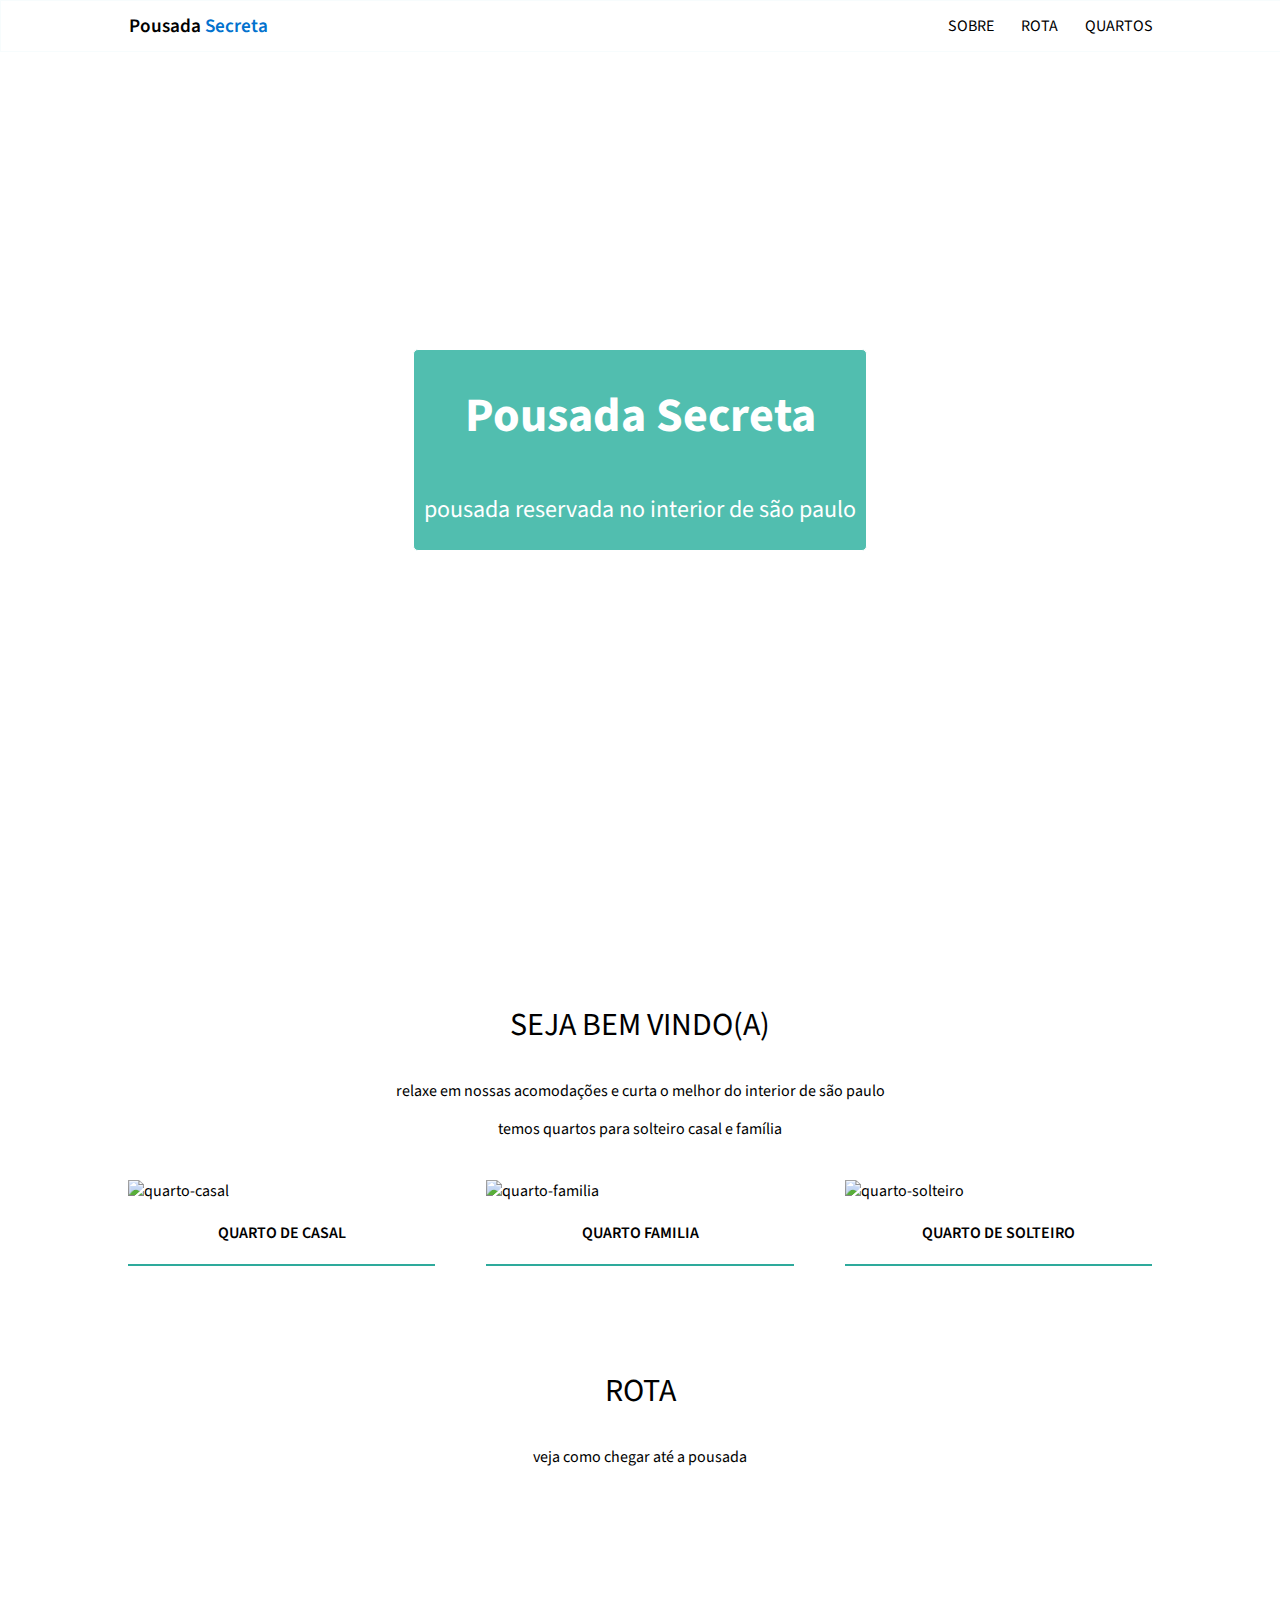
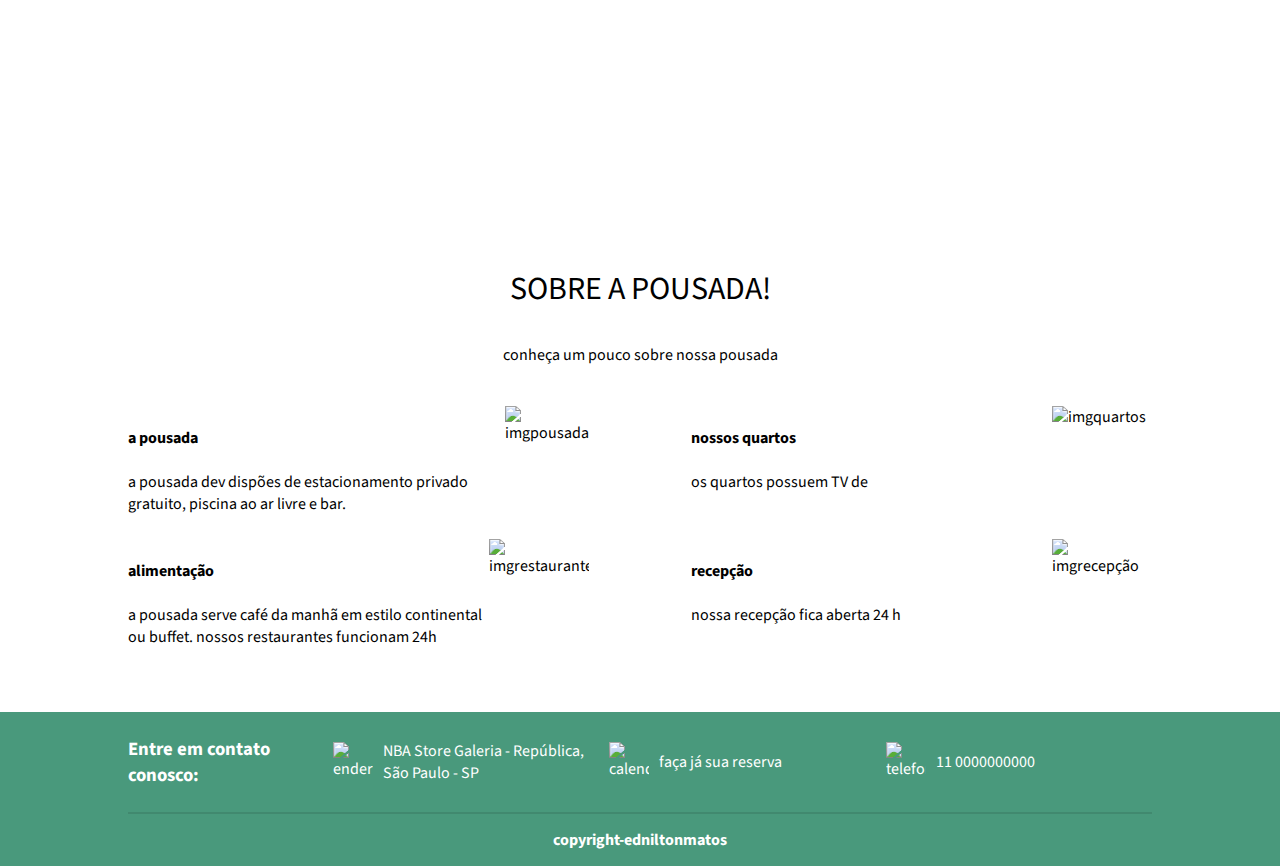
==== index.html @ c87149c9 "finalização do projeto." ====
<!DOCTYPE html>
<html lang="pt-br">
<head>
    <meta charset="UTF-8">
    <meta http-equiv="X-UA-Compatible" content="IE=edge">
    <meta name="viewport" content="width=device-width, initial-scale=1.0">
    <title>pousada secreta</title>
    <link rel="stylesheet" href="/arquivos css/estilo.css">
   <link rel="stylesheet" href="https://fonts.googleapis.com/css2?family=Source+Sans+Pro:ital,wght@0,200;0,300;0,400;0,600;0,700;0,900;1,200;1,300;1,400;1,600;1,700;1,900&display=swap">
</head>
<body>
    <div id="menu">
        <div id ="container-menu" class="tamanho-maximo-container">
                <a id="link-principal" href="index.html">Pousada <span>Secreta</span></a>
            <div id ="links-de-navegação">
                <a class="link" href="#sobre">sobre</a>
                <a class="link" href="#rota">rota</a>
                <a class="link" href="quartos.html">quartos</a>
            </div>
        </div>
    </div>
    <div id="corpo">
        <div id="imgprincipal">
            <div id="container-textoprincical">
                <h1>Pousada Secreta</h1>
                <h2>pousada reservada no interior de são paulo</h2>
            </div>
        </div>
        <div class="tamanho-maximo-container cartão">
            <h3>seja bem vindo(a)</h3>
            <p>relaxe em nossas acomodações e curta o melhor do interior de são paulo</p>
            <p>temos quartos para solteiro casal e família</p>
        </div>
        <div class="tamanho-maximo-container quartos">
            <div class="quarto">
                <img src="/assets/quarto-casal1.jpg" alt="quarto-casal" class="img-quarto">
                <a href="/quartos.html#quartos-casal" class=" link-quarto">quarto de casal</a>
            </div>
            <div class="quarto">
                <img src="/assets/quarto-familia1.jpg" alt="quarto-familia" class="img-quarto">
                <a href="/quartos.html#quartos-familia" class=" link-quarto">quarto familia</a>
            </div>
            <div class="quarto">
                <img src="/assets/quarto-solteiro1.jpg" alt="quarto-solteiro" class="img-quarto">
                <a href="/quartos.html#quartos-solteiro" class=" link-quarto">quarto de solteiro</a>
            </div>
        </div>
        <div id="rota" class="tamanho-maximo-container cartão">
            <h3>rota</h3>
            <p>veja como chegar até a pousada</p>
        </div>
        <iframe src="https://www.google.com/maps/embed?pb=!1m18!1m12!1m3!1d3657.693432744415!2d-46.64068478554364!3d-23.54352626681786!2m3!1f0!2f0!3f0!3m2!1i1024!2i768!4f13.1!3m3!1m2!1s0x94ce59115bc88d55%3A0xb96ad6b1634ab26e!2sNBA%20Store%20Galeria!5e0!3m2!1spt-BR!2sbr!4v1641142496007!5m2!1spt-BR!2sbr" width="100%" height="250" style="border:0;" allowfullscreen="" loading="lazy"></iframe>
        <div id="sobre"  class="tamanho-maximo-container cartão">
            <h3>sobre a pousada!</h3>
            <p>conheça um pouco sobre nossa pousada</p>
        </div>
        <div class="tamanho-maximo-container" id="container-final">
            <div class="container-inf">
                <div class="container-inf-texto">
                    <h4>a pousada</h4>
                    <p>a pousada dev dispões de estacionamento privado gratuito, piscina ao ar livre e bar.</p>
                </div>
                <img src="/assets/img1.jpg" alt="imgpousada">
            </div>
            <div class="container-inf">
                <div class="container-inf-texto">
                    <h4>nossos quartos</h4>
                    <p>os quartos possuem TV de</p>
                </div>
                <img src="/assets/img2.jpg" alt="imgquartos">
            </div>
            <div class="container-inf">
                <div class="container-inf-texto">
                    <h4>alimentação</h4>
                    <p>a pousada serve café da manhã em estilo continental ou buffet. nossos restaurantes funcionam 24h</p>
                </div>
                <img src="/assets/img3.jpg" alt="imgrestaurante">
            </div>
            <div class="container-inf">
                <div class="container-inf-texto">
                    <h4>recepção</h4>
                    <p>nossa recepção fica aberta 24 h</p>
                </div>
                <img src="/assets/img5.jpg" alt="imgrecepção">
            </div>
        </div>
    </div>
    <div id="rodape">
        <div class="tamanho-maximo-container" id="formas-contato">
            <div>
                <h3>Entre em contato conosco:</h1>
            </div>
            <div class="contato">
                <img src="/assets/icones/endereco.png" alt="endereco">
                <p>NBA Store Galeria - República, São Paulo - SP</p>
            </div>
            <div class="contato">
                <img src="/assets/icones/calendario.png" alt="calendario">
                <p>faça já sua reserva</p>
            </div>
            <div class="contato">
                <img src="/assets/icones/telefone.png" alt="telefone">
                <p>11 0000000000</p>
            </div>
        </div>
        <div class="tamanho-maximo-container" id="copyright">
            <h4>copyright-edniltonmatos</h4>
        </div>
    </div>
</body>
</html>
---- arquivos css/estilo.css ----
*{
    font-family: 'Source Sans Pro', sans-serif;
}
body{
    margin: 0;

}
.tamanho-maximo-container{
    width: 1024px;
    margin: 0 auto;
}
.link{
    text-transform: uppercase;
    text-decoration: none;
    color: black;
}
/*estilizando menu*/

#menu{
    position: fixed;
    width: 100%;
    height: 50px;
    background-color: white;
    border: 1px solid #f7fcfd;
}
#container-menu{
    display: flex;
    justify-content: space-between;
    align-items: center;
    height: 100%;
}
#link-principal{
    font-size: 1.2rem;
    font-weight: 600;
    color: black;
    text-decoration: none;
}
#link-principal span{
    color: #0272ce;
}
#links-de-navegação{
    display: flex;
    justify-content: space-between;
    width: 20%;
}

/*estilizando o corpo da página*/

#imgprincipal{
    background-image: url(/assets/img-fundo.jpg);
    background-size: cover;
    height: 100vh;
    width: 100%;
    display: flex;
    justify-content: center;
    align-items: center;
}
#container-textoprincical{
    background-color:rgba(7,163,141,0.7) ;
    height: 200px;
    border: 1px solid white; 
    border-radius: 5px;
    color: white;
}
#container-textoprincical h1{
    text-align: center;
    box-sizing: border-box;
    font-size: 3rem;
}
#container-textoprincical h2{
    font-weight: 400;
    padding: 10px;
}   

/*configurando cartões*/

.cartão h3{
text-transform: uppercase;
font-size: 2rem;
font-weight: 400;
}
.cartão{
    text-align: center;
    padding-top: 70px;
    margin-bottom: 40px;
}

/* personalizando sessão quartos */

.quartos{
    display: flex;
    justify-content: space-between;
}
.quarto{
    width: 30%;
    display: flex;
    flex-direction: column;
}
.link-quarto{
    border-bottom: 2px solid #2eaa9c;
    text-transform: uppercase;
    text-decoration: none;
    text-align: center;
    color: black;
    padding: 20px;
    font-weight: 600;
}

/*personalizando ultimo container*/

#container-final{
    display: flex;
    flex-direction: row;
    flex-wrap: wrap;
    justify-content: space-between;
    margin-bottom: 40px;
}
.container-inf{
    width: 45%;
    height: 133px;
    display: flex;
    justify-content:space-between;
}

.container-inf-texto{
 
}
#container-final img{
    width: 100px;
    height: 90%;
}
/*estilizando o rodapé*/

#rodape{
    display: flex;
    flex-direction: column;
    background-color: #49997c;
    color: white;
}
#formas-contato{
    display: flex;
    flex-direction: row;
    justify-content: space-between;
    border-bottom: 2px solid rgba(0, 0, 0, 0.1);
    align-items: center;
}
.contato{
    display: flex;
    flex-direction: row;
    width: 30%;
    height: 100px;
    align-items: center;
}
.contato img{
    height: 40px;
    width: 40px;
    margin: 10px;
}
#copyright h4{
    text-align: center;
    margin: 15px 0;
}
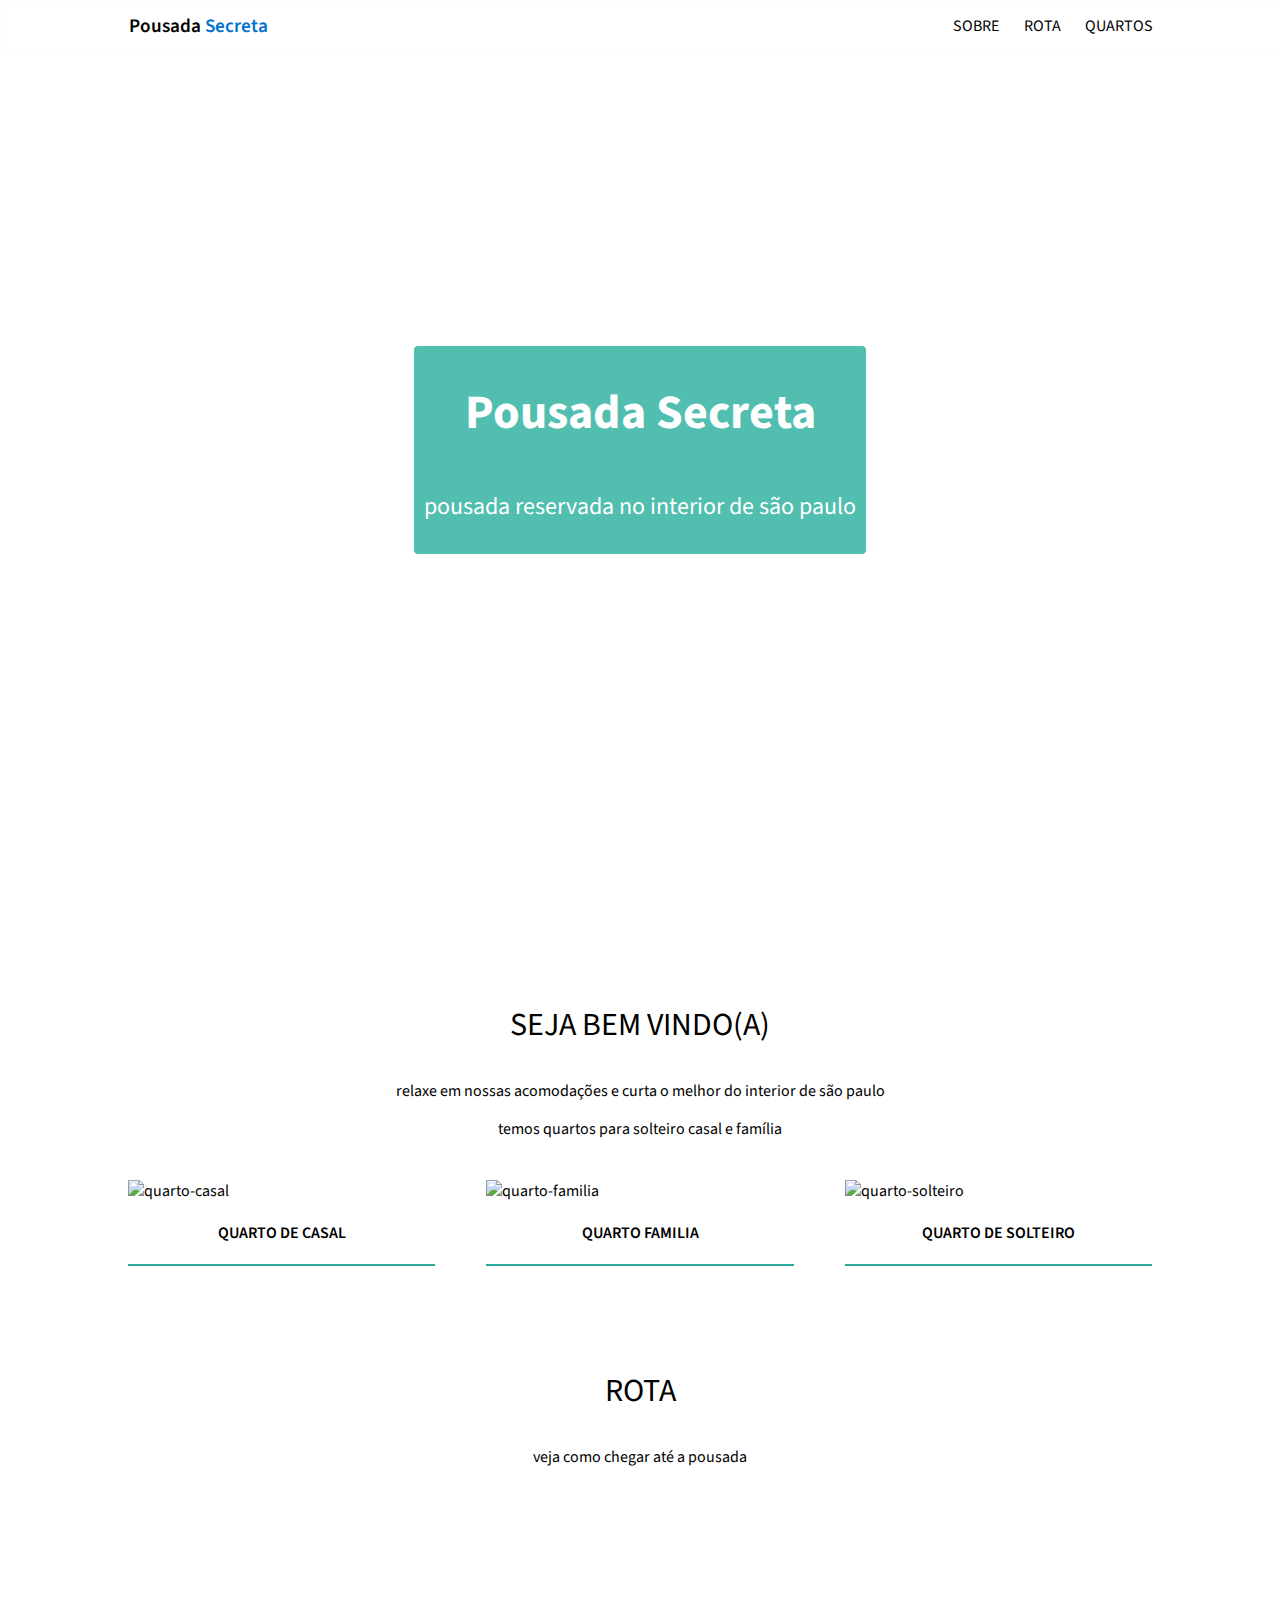
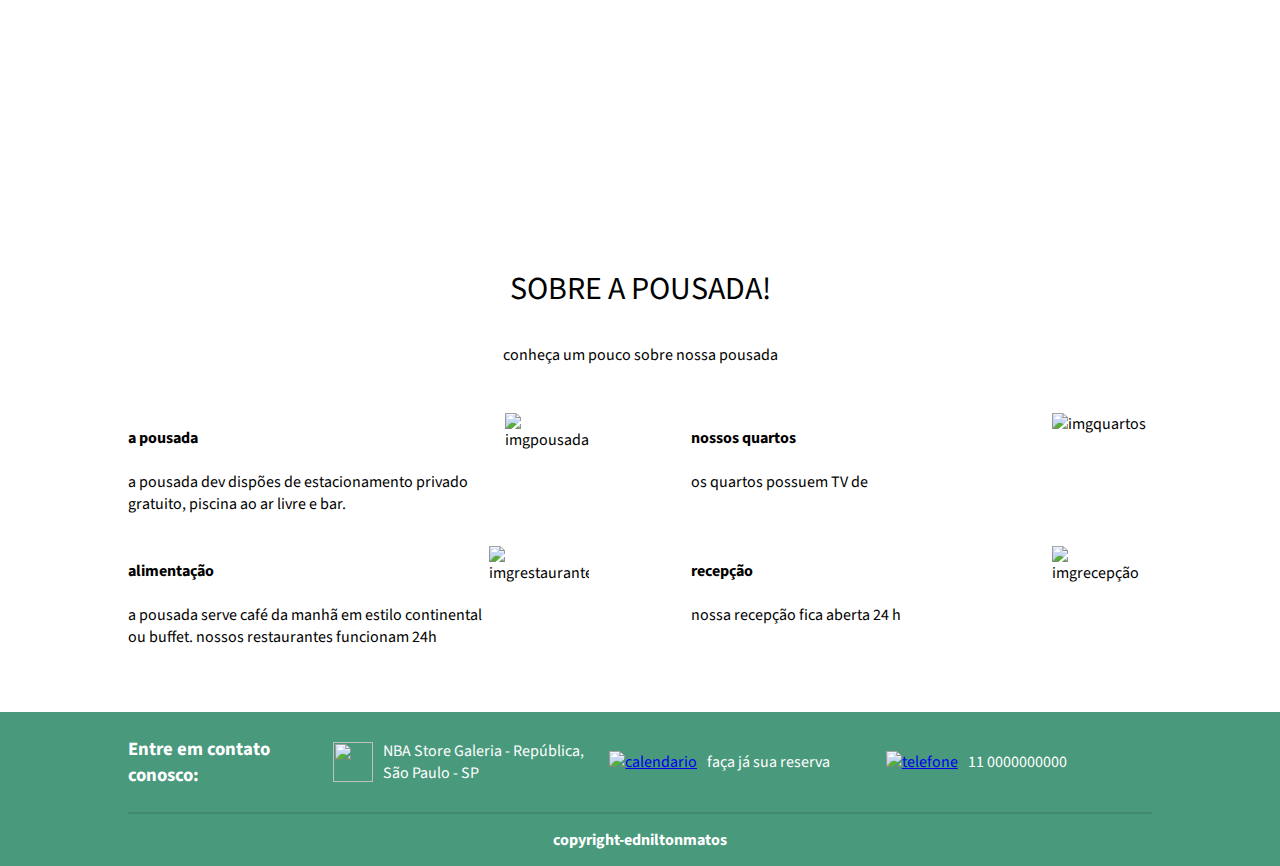
==== commit 755dac7b: "responsivo" ====
--- a/index.html
+++ b/index.html
@@ -1,18 +1,21 @@
 <!DOCTYPE html>
 <html lang="pt-br">
+
 <head>
     <meta charset="UTF-8">
     <meta http-equiv="X-UA-Compatible" content="IE=edge">
     <meta name="viewport" content="width=device-width, initial-scale=1.0">
     <title>pousada secreta</title>
     <link rel="stylesheet" href="/arquivos css/estilo.css">
-   <link rel="stylesheet" href="https://fonts.googleapis.com/css2?family=Source+Sans+Pro:ital,wght@0,200;0,300;0,400;0,600;0,700;0,900;1,200;1,300;1,400;1,600;1,700;1,900&display=swap">
+    <link rel="stylesheet"
+        href="https://fonts.googleapis.com/css2?family=Source+Sans+Pro:ital,wght@0,200;0,300;0,400;0,600;0,700;0,900;1,200;1,300;1,400;1,600;1,700;1,900&display=swap">
 </head>
+
 <body>
     <div id="menu">
-        <div id ="container-menu" class="tamanho-maximo-container">
-                <a id="link-principal" href="index.html">Pousada <span>Secreta</span></a>
-            <div id ="links-de-navegação">
+        <div id="container-menu" class="tamanho-maximo-container">
+            <a id="link-principal" href="index.html">Pousada <span>Secreta</span></a>
+            <div id="links-de-navegação">
                 <a class="link" href="#sobre">sobre</a>
                 <a class="link" href="#rota">rota</a>
                 <a class="link" href="quartos.html">quartos</a>
@@ -49,8 +52,10 @@
             <h3>rota</h3>
             <p>veja como chegar até a pousada</p>
         </div>
-        <iframe src="https://www.google.com/maps/embed?pb=!1m18!1m12!1m3!1d3657.693432744415!2d-46.64068478554364!3d-23.54352626681786!2m3!1f0!2f0!3f0!3m2!1i1024!2i768!4f13.1!3m3!1m2!1s0x94ce59115bc88d55%3A0xb96ad6b1634ab26e!2sNBA%20Store%20Galeria!5e0!3m2!1spt-BR!2sbr!4v1641142496007!5m2!1spt-BR!2sbr" width="100%" height="250" style="border:0;" allowfullscreen="" loading="lazy"></iframe>
-        <div id="sobre"  class="tamanho-maximo-container cartão">
+        <iframe
+            src="https://www.google.com/maps/embed?pb=!1m18!1m12!1m3!1d3657.693432744415!2d-46.64068478554364!3d-23.54352626681786!2m3!1f0!2f0!3f0!3m2!1i1024!2i768!4f13.1!3m3!1m2!1s0x94ce59115bc88d55%3A0xb96ad6b1634ab26e!2sNBA%20Store%20Galeria!5e0!3m2!1spt-BR!2sbr!4v1641142496007!5m2!1spt-BR!2sbr"
+            width="100%" height="250" style="border:0;" allowfullscreen="" loading="lazy"></iframe>
+        <div id="sobre" class="tamanho-maximo-container cartão">
             <h3>sobre a pousada!</h3>
             <p>conheça um pouco sobre nossa pousada</p>
         </div>
@@ -72,7 +77,8 @@
             <div class="container-inf">
                 <div class="container-inf-texto">
                     <h4>alimentação</h4>
-                    <p>a pousada serve café da manhã em estilo continental ou buffet. nossos restaurantes funcionam 24h</p>
+                    <p>a pousada serve café da manhã em estilo continental ou buffet. nossos restaurantes funcionam 24h
+                    </p>
                 </div>
                 <img src="/assets/img3.jpg" alt="imgrestaurante">
             </div>
@@ -91,15 +97,15 @@
                 <h3>Entre em contato conosco:</h1>
             </div>
             <div class="contato">
-                <img src="/assets/icones/endereco.png" alt="endereco">
+                <a href="https://www.google.com/maps/place/NBA+Store+Galeria/@-23.543207,-46.638571,16z/data=!4m5!3m4!1s0x0:0xb96ad6b1634ab26e!8m2!3d-23.5435319!4d-46.6384966?hl=pt-BR"><img src="/assets/icones/endereco.png"></a>
                 <p>NBA Store Galeria - República, São Paulo - SP</p>
             </div>
             <div class="contato">
-                <img src="/assets/icones/calendario.png" alt="calendario">
+                <a href="https://www.google.com/maps/place/NBA+Store+Galeria/@-23.543207,-46.638571,16z/data=!4m5!3m4!1s0x0:0xb96ad6b1634ab26e!8m2!3d-23.5435319!4d-46.6384966?hl=pt-BR"><img src="/assets/icones/calendario.png " alt="calendario"></a>
                 <p>faça já sua reserva</p>
             </div>
             <div class="contato">
-                <img src="/assets/icones/telefone.png" alt="telefone">
+                <a href="tel: 11000000000"><img src="/assets/icones/telefone.png" alt="telefone"></a>
                 <p>11 0000000000</p>
             </div>
         </div>
@@ -108,4 +114,5 @@
         </div>
     </div>
 </body>
+
 </html>--- a/arquivos css/estilo.css
+++ b/arquivos css/estilo.css
@@ -6,7 +6,7 @@
 
 }
 .tamanho-maximo-container{
-    width: 1024px;
+    width: 80%;
     margin: 0 auto;
 }
 .link{
@@ -29,6 +29,7 @@
     align-items: center;
     height: 100%;
 }
+
 #link-principal{
     font-size: 1.2rem;
     font-weight: 600;
@@ -41,7 +42,7 @@
 #links-de-navegação{
     display: flex;
     justify-content: space-between;
-    width: 20%;
+    width: 200px;
 }
 
 /*estilizando o corpo da página*/
@@ -57,7 +58,6 @@
 }
 #container-textoprincical{
     background-color:rgba(7,163,141,0.7) ;
-    height: 200px;
     border: 1px solid white; 
     border-radius: 5px;
     color: white;
@@ -74,12 +74,12 @@
 
 /*configurando cartões*/
 
-.cartão h3{
-text-transform: uppercase;
-font-size: 2rem;
-font-weight: 400;
-}
-.cartão{
+    .cartão h3{
+    text-transform: uppercase;
+    font-size: 2rem;
+    font-weight: 400;
+}
+    .cartão{
     text-align: center;
     padding-top: 70px;
     margin-bottom: 40px;
@@ -121,13 +121,10 @@
     display: flex;
     justify-content:space-between;
 }
-
-.container-inf-texto{
- 
-}
 #container-final img{
     width: 100px;
     height: 90%;
+    margin: auto 0;
 }
 /*estilizando o rodapé*/
 
@@ -159,4 +156,57 @@
 #copyright h4{
     text-align: center;
     margin: 15px 0;
-}+}
+@media only screen and (max-width: 1025px) {
+    /*tornando sessão quarto flexivel para dispositivos com tamanho entre 1025 a 510 px*/
+
+    .quartos{
+        flex-direction: column;
+    }
+    .quarto{
+        width: 100%;
+        margin: 20px auto;
+    }
+    /*tornando sessão do container final, flexível para dispositivos com tamanho entre 1025 a 510px*/
+    .container-final{
+        flex-direction: column;
+    }
+    .container-inf{
+        width: 100%;
+        margin-top: 5px;
+    }
+    /*configurando o rodapé flexivel*/
+    #formas-contato{
+        flex-wrap: wrap;
+    }
+    .contato{
+        width: 45%;
+    }
+}
+@media only screen and (max-width: 510px) {
+    #links-de-navegação {
+        display: none;
+    } 
+    #container-textoprincical h1{
+    font-size: 2rem;
+    padding: 0 5px;
+    }
+    #container-textoprincical h2{
+        display: none;
+    }
+    .container-inf-texto h4{
+        margin: 0;
+    }
+    #formas-contato h3{
+        text-align: center;
+        width: 100%;
+    }
+    .contato{
+        width: 30%;
+        height: 60px;
+        padding: 0;
+    }
+    #formas-contato p{
+        display: none;
+    }
+}
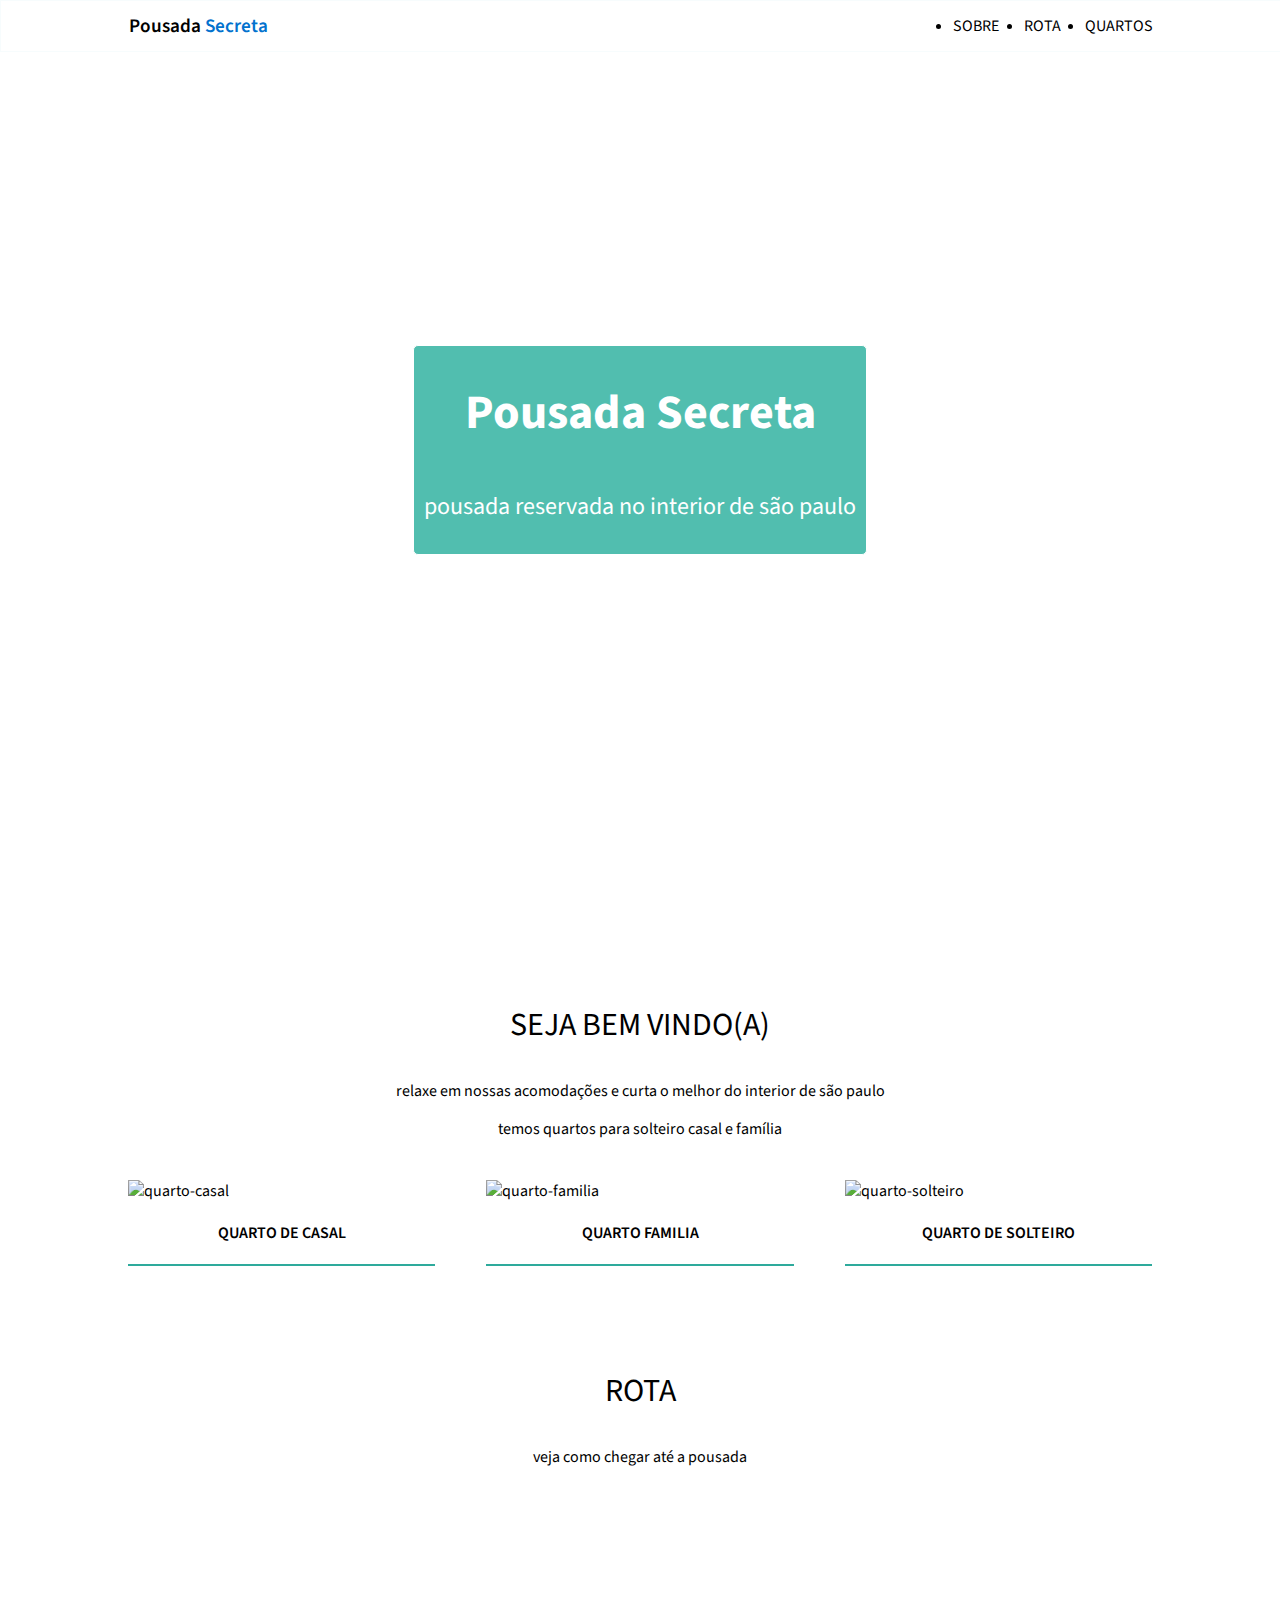
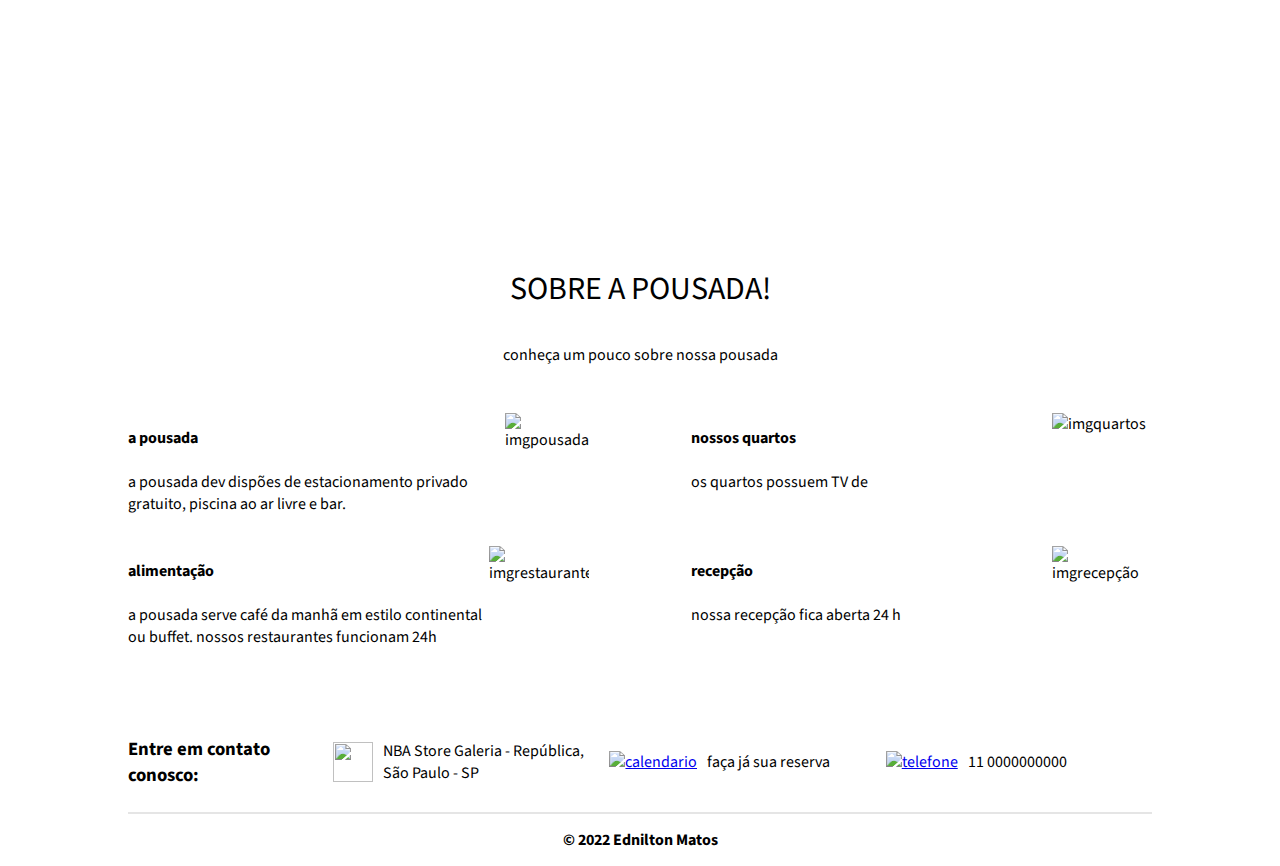
==== commit 2bf7686a: "add icon" ====
--- a/index.html
+++ b/index.html
@@ -1,118 +1,129 @@
 <!DOCTYPE html>
 <html lang="pt-br">
-
 <head>
     <meta charset="UTF-8">
     <meta http-equiv="X-UA-Compatible" content="IE=edge">
     <meta name="viewport" content="width=device-width, initial-scale=1.0">
+    <meta name="description" content="Projeto realizado por Ednilton Matos para testar suas hábilidades em html, css e javascript.">
+    <meta name="author" content="Ednilton Matos">
+    <meta name="keywords" content="pousada, pousada secreta, projeto Ednilton Matos, ednilton matos, pousada de hoteis, hoteis em São Paulo">
+    <meta name="copyright" content="Ednilton Matos">
+    <link rel="icon" href="./assets/minha_foto.icon.png">
     <title>pousada secreta</title>
     <link rel="stylesheet" href="/arquivos css/estilo.css">
-    <link rel="stylesheet"
-        href="https://fonts.googleapis.com/css2?family=Source+Sans+Pro:ital,wght@0,200;0,300;0,400;0,600;0,700;0,900;1,200;1,300;1,400;1,600;1,700;1,900&display=swap">
+    <link rel="stylesheet" href="https://fonts.googleapis.com/css2?family=Source+Sans+Pro:ital,wght@0,200;0,300;0,400;0,600;0,700;0,900;1,200;1,300;1,400;1,600;1,700;1,900&display=swap">
 </head>
 
 <body>
-    <div id="menu">
-        <div id="container-menu" class="tamanho-maximo-container">
-            <a id="link-principal" href="index.html">Pousada <span>Secreta</span></a>
-            <div id="links-de-navegação">
-                <a class="link" href="#sobre">sobre</a>
-                <a class="link" href="#rota">rota</a>
-                <a class="link" href="quartos.html">quartos</a>
+    <header>
+        <section id="menu">
+            <div id="container-menu" class="tamanho-maximo-container">
+                <a id="link-principal" href="index.html">Pousada <span>Secreta</span></a>
+                <nav id="nav">
+                    <ul id="links-de-navegação" class="active">
+                        <li><a class="link" href="#sobre">sobre</a></li>
+                        <li><a class="link" href="#rota">rota</a></li>
+                        <li><a class="link" href="quartos.html">quartos</a></li>
+                    </ul>
+                </nav>
             </div>
-        </div>
-    </div>
-    <div id="corpo">
-        <div id="imgprincipal">
+        </section>
+        <section id="imgprincipal">
             <div id="container-textoprincical">
                 <h1>Pousada Secreta</h1>
                 <h2>pousada reservada no interior de são paulo</h2>
             </div>
-        </div>
-        <div class="tamanho-maximo-container cartão">
+        </section>
+    </header>
+    <main>
+        <section class="tamanho-maximo-container cartão">
             <h3>seja bem vindo(a)</h3>
             <p>relaxe em nossas acomodações e curta o melhor do interior de são paulo</p>
             <p>temos quartos para solteiro casal e família</p>
-        </div>
-        <div class="tamanho-maximo-container quartos">
-            <div class="quarto">
+        </section>
+        <section class="tamanho-maximo-container quartos">
+            <article class="quarto">
                 <img src="/assets/quarto-casal1.jpg" alt="quarto-casal" class="img-quarto">
                 <a href="/quartos.html#quartos-casal" class=" link-quarto">quarto de casal</a>
-            </div>
-            <div class="quarto">
+            </article>
+            <article class="quarto">
                 <img src="/assets/quarto-familia1.jpg" alt="quarto-familia" class="img-quarto">
                 <a href="/quartos.html#quartos-familia" class=" link-quarto">quarto familia</a>
-            </div>
-            <div class="quarto">
+            </article>
+            <article class="quarto">
                 <img src="/assets/quarto-solteiro1.jpg" alt="quarto-solteiro" class="img-quarto">
                 <a href="/quartos.html#quartos-solteiro" class=" link-quarto">quarto de solteiro</a>
-            </div>
-        </div>
-        <div id="rota" class="tamanho-maximo-container cartão">
+            </article>
+        </section>
+        <section id="rota" class="tamanho-maximo-container cartão">
             <h3>rota</h3>
             <p>veja como chegar até a pousada</p>
-        </div>
+        </section>
         <iframe
             src="https://www.google.com/maps/embed?pb=!1m18!1m12!1m3!1d3657.693432744415!2d-46.64068478554364!3d-23.54352626681786!2m3!1f0!2f0!3f0!3m2!1i1024!2i768!4f13.1!3m3!1m2!1s0x94ce59115bc88d55%3A0xb96ad6b1634ab26e!2sNBA%20Store%20Galeria!5e0!3m2!1spt-BR!2sbr!4v1641142496007!5m2!1spt-BR!2sbr"
             width="100%" height="250" style="border:0;" allowfullscreen="" loading="lazy"></iframe>
-        <div id="sobre" class="tamanho-maximo-container cartão">
+        <section id="sobre" class="tamanho-maximo-container cartão">
             <h3>sobre a pousada!</h3>
             <p>conheça um pouco sobre nossa pousada</p>
-        </div>
-        <div class="tamanho-maximo-container" id="container-final">
-            <div class="container-inf">
+        </section>
+        <section class="tamanho-maximo-container" id="container-final">
+            <article class="container-inf">
                 <div class="container-inf-texto">
                     <h4>a pousada</h4>
                     <p>a pousada dev dispões de estacionamento privado gratuito, piscina ao ar livre e bar.</p>
                 </div>
                 <img src="/assets/img1.jpg" alt="imgpousada">
-            </div>
-            <div class="container-inf">
+            </article>
+            <article class="container-inf">
                 <div class="container-inf-texto">
                     <h4>nossos quartos</h4>
                     <p>os quartos possuem TV de</p>
                 </div>
                 <img src="/assets/img2.jpg" alt="imgquartos">
-            </div>
-            <div class="container-inf">
+            </article>
+            <article class="container-inf">
                 <div class="container-inf-texto">
                     <h4>alimentação</h4>
                     <p>a pousada serve café da manhã em estilo continental ou buffet. nossos restaurantes funcionam 24h
                     </p>
                 </div>
                 <img src="/assets/img3.jpg" alt="imgrestaurante">
-            </div>
-            <div class="container-inf">
+            </article>
+            <article class="container-inf">
                 <div class="container-inf-texto">
                     <h4>recepção</h4>
                     <p>nossa recepção fica aberta 24 h</p>
                 </div>
                 <img src="/assets/img5.jpg" alt="imgrecepção">
-            </div>
-        </div>
-    </div>
-    <div id="rodape">
+            </article>
+        </section>
+    </main>
+    <footer>
         <div class="tamanho-maximo-container" id="formas-contato">
             <div>
                 <h3>Entre em contato conosco:</h1>
             </div>
             <div class="contato">
-                <a href="https://www.google.com/maps/place/NBA+Store+Galeria/@-23.543207,-46.638571,16z/data=!4m5!3m4!1s0x0:0xb96ad6b1634ab26e!8m2!3d-23.5435319!4d-46.6384966?hl=pt-BR"><img src="/assets/icones/endereco.png"></a>
+                <a
+                href="https://www.google.com/maps/place/NBA+Store+Galeria/@-23.543207,-46.638571,16z/data=!4m5!3m4!1s0x0:0xb96ad6b1634ab26e!8m2!3d-23.5435319!4d-46.6384966?hl=pt-BR"><img
+                        src="/assets/icones/endereco.png"></a>
                 <p>NBA Store Galeria - República, São Paulo - SP</p>
             </div>
             <div class="contato">
-                <a href="https://www.google.com/maps/place/NBA+Store+Galeria/@-23.543207,-46.638571,16z/data=!4m5!3m4!1s0x0:0xb96ad6b1634ab26e!8m2!3d-23.5435319!4d-46.6384966?hl=pt-BR"><img src="/assets/icones/calendario.png " alt="calendario"></a>
-                <p>faça já sua reserva</p>
-            </div>
+                <a
+                href="https://www.google.com/maps/place/NBA+Store+Galeria/@-23.543207,-46.638571,16z/data=!4m5!3m4!1s0x0:0xb96ad6b1634ab26e!8m2!3d-23.5435319!4d-46.6384966?hl=pt-BR"><img
+                        src="/assets/icones/calendario.png " alt="calendario"></a>
+                        <p>faça já sua reserva</p>
+                    </div>
             <div class="contato">
                 <a href="tel: 11000000000"><img src="/assets/icones/telefone.png" alt="telefone"></a>
                 <p>11 0000000000</p>
             </div>
         </div>
         <div class="tamanho-maximo-container" id="copyright">
-            <h4>copyright-edniltonmatos</h4>
+            <h4>© 2022 Ednilton Matos</h4>
         </div>
-    </div>
-</body>
-
-</html>+        </flooter>
+        <script src="script.js"></script>
+    </body>
+    </html>